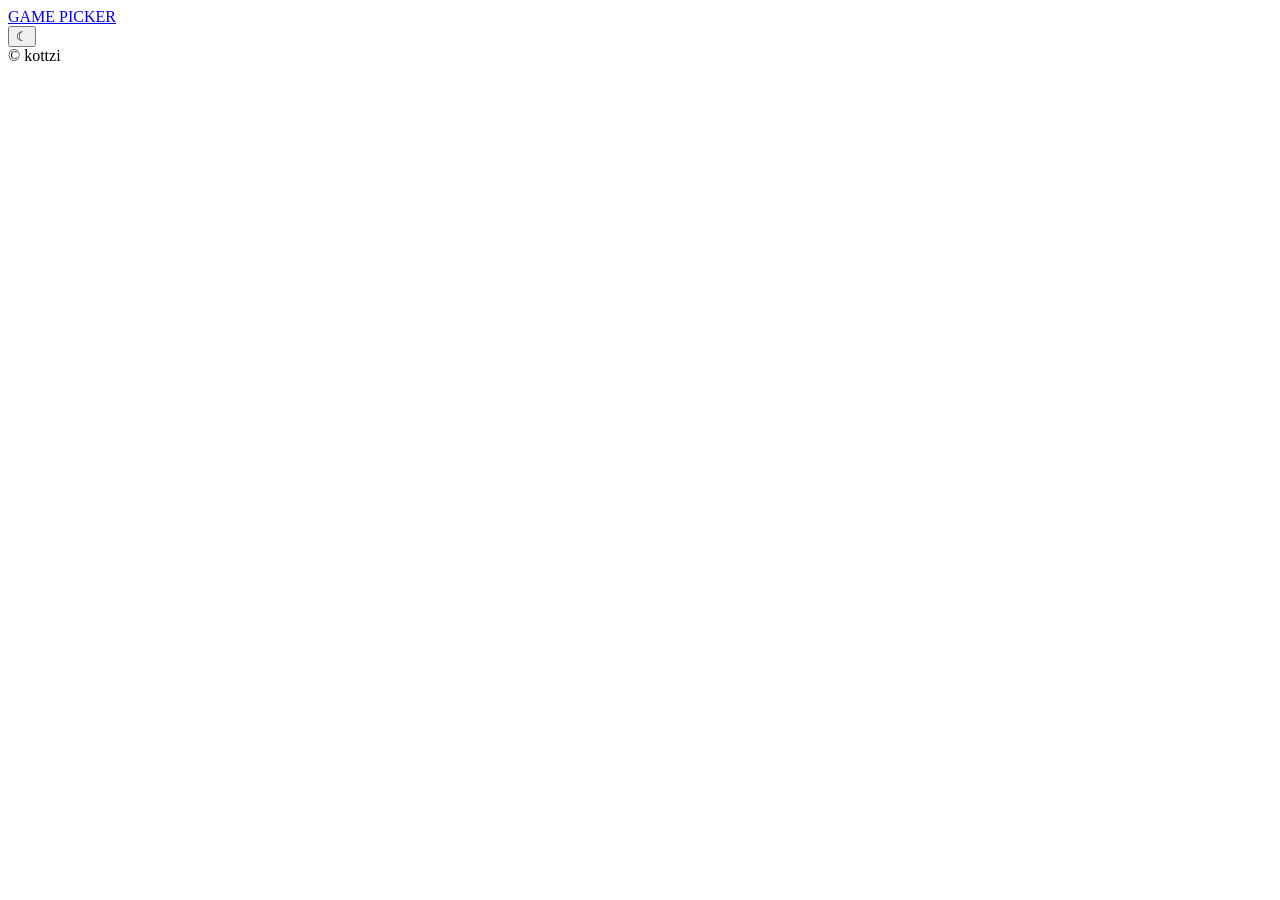
==== app/src/main/resources/static/index.html @ 98320415 "initial commit" ====
<!DOCTYPE html>
<html lang="ru">
<head>
    <meta charset="UTF-8">
    <meta name="viewport" content="width=device-width, initial-scale=1">
    <title>Game Picker</title>
    <link rel="stylesheet" href="/css/style.css">
</head>
<body>
<header class="top-bar">
    <a class="wordmark" href="/">GAME PICKER</a>
    <div class="top-bar-right">
        <span id="user-slot"></span>
        <button class="theme-toggle" data-theme-toggle aria-label="Переключить тему">☾</button>
    </div>
</header>
<main class="container">
    <div id="page-error"></div>
    <div id="app"></div>
</main>
<footer class="site-footer">
    <span>© kottzi</span>
    <span id="app-version"></span>
</footer>
<script type="module" src="/js/app.js"></script>
<script type="module" src="/js/home.js"></script>
</body>
</html>
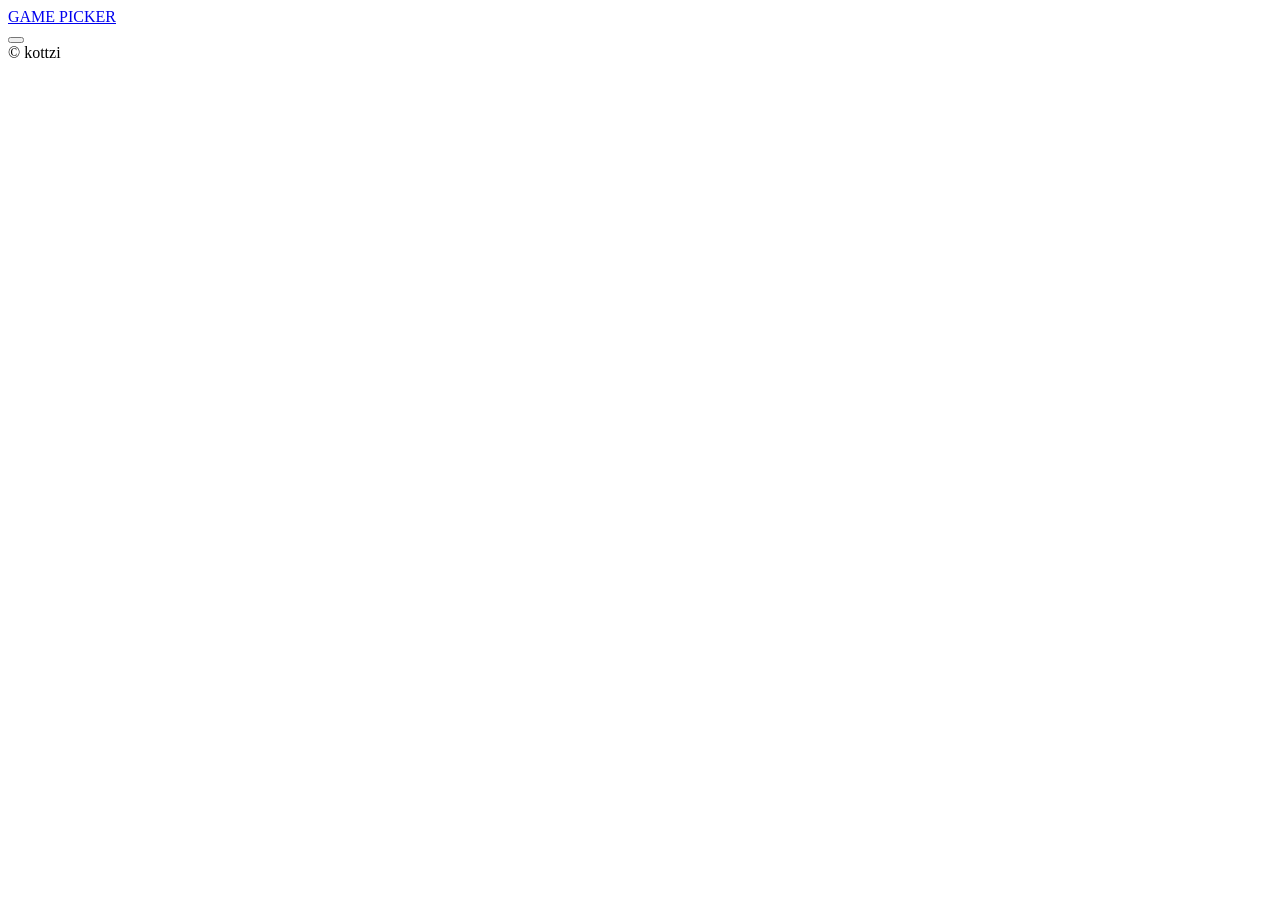
==== commit 253210d1: "refactor: add svg icons" ====
--- a/app/src/main/resources/static/index.html
+++ b/app/src/main/resources/static/index.html
@@ -11,7 +11,12 @@
     <a class="wordmark" href="/">GAME PICKER</a>
     <div class="top-bar-right">
         <span id="user-slot"></span>
-        <button class="theme-toggle" data-theme-toggle aria-label="Переключить тему">☾</button>
+        <button class="theme-toggle" id="logout-btn" title="Выйти из Steam" aria-label="Выйти из Steam" hidden>
+            <span class="icon icon-exit icon--lg" aria-hidden="true"></span>
+        </button>
+        <button class="theme-toggle" data-theme-toggle aria-label="Переключить тему">
+            <span class="icon icon-moon icon--lg" data-theme-icon aria-hidden="true"></span>
+        </button>
     </div>
 </header>
 <main class="container">
